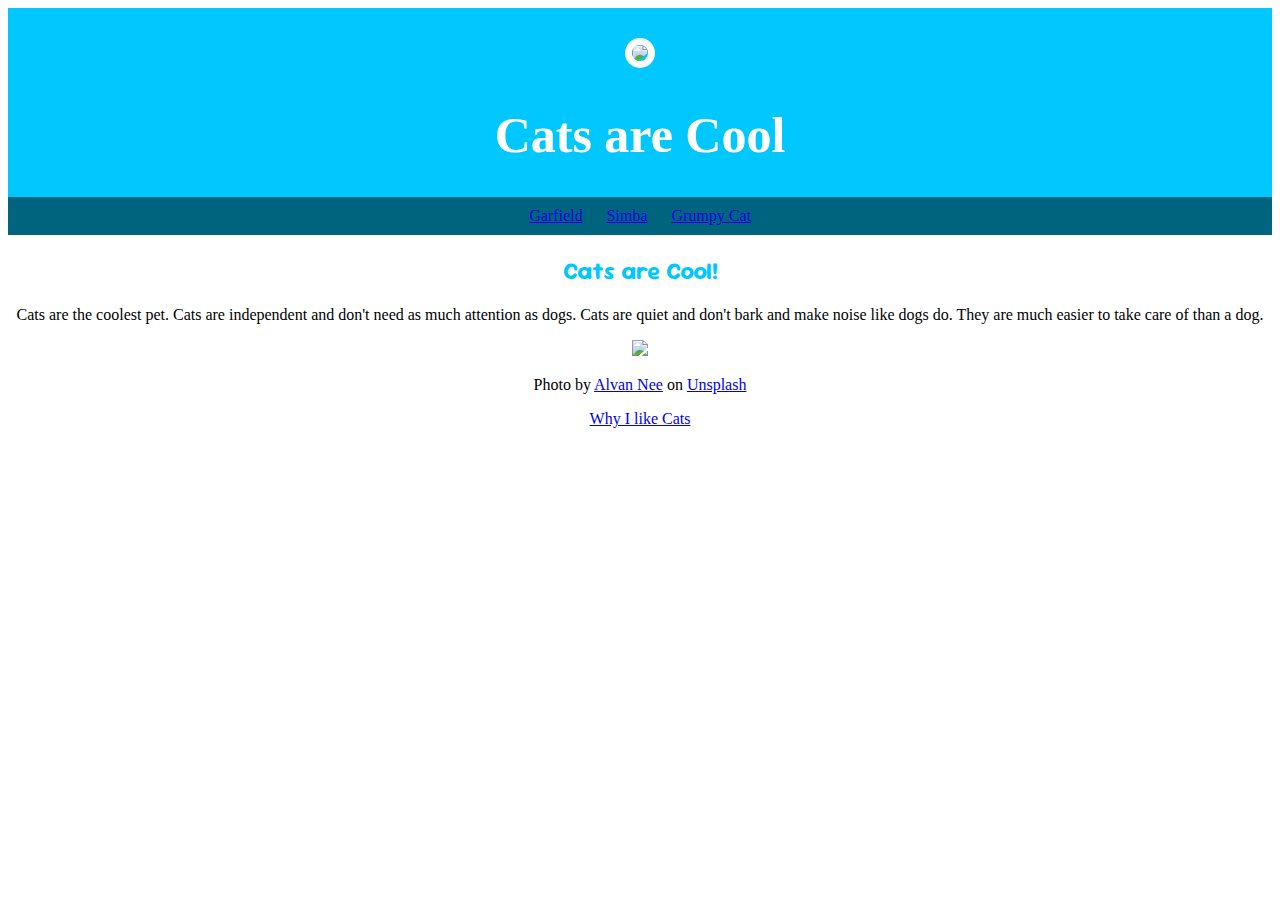
==== index.html @ 4f933602 "Add files via upload" ====
<!DOCTYPE html>
<html>
    <head>
        <link rel="preconnect" href="https://fonts.googleapis.com">
        <link rel="preconnect" href="https://fonts.gstatic.com" crossorigin>
        <link href="https://fonts.googleapis.com/css2?family=Sour+Gummy:ital,wght@0,100..900;1,100..900&family=Tinos:ital,wght@0,400;0,700;1,400;1,700&family=Ubuntu:ital,wght@0,300;0,400;0,500;0,700;1,300;1,400;1,500;1,700&display=swap" rel="stylesheet">
        <link rel="stylesheet" href="styles.css">
        <meta charset="utf-8">
        <title> All about Cats</title>
    </head>
    <body>
        <header>
            <image id="header" src="images/jae-park-7GX5aICb5i4-unsplash.jpg" width = 150> </image>
            <h1> Cats are Cool</h1>
            <ul>
                <li><a href="https://en.wikipedia.org/wiki/Garfield" target="_blank">Garfield</a></li>
                <li> <a href="https://en.wikipedia.org/wiki/Simba" target="_blank"> Simba</a></li>
                <li><a href="https://en.wikipedia.org/wiki/Grumpy_Cat" target="_blank">Grumpy Cat</a></li>
            </ul>
        </header>
        <h2>Cats are Cool!</h2>
        <p>Cats are the coolest pet. Cats are independent and don't need as much attention as dogs. Cats are quiet and don't bark and make noise like dogs do. They are much easier to take care of than a dog.</p>
        <image src="images/alvan-nee.jpg"></image>
        <p> Photo by <a href="https://unsplash.com/@alvannee?utm_content=creditCopyText&utm_medium=referral&utm_source=unsplash" target="_blank">Alvan Nee</a> on <a href="https://unsplash.com/photos/white-and-brown-long-fur-cat-ZCHj_2lJP00?utm_content=creditCopyText&utm_medium=referral&utm_source=unsplash" target="_blank">Unsplash</a></p>
        <footer> <a href="why.html">Why I like Cats</a></footer>
    </body>
</html>
---- styles.css ----
body {
    background-color: white;
    text-align: center;
}

h2 {
    font-family: "Sour Gummy", sans-serif;
    font-optical-sizing: auto;
    font-weight: weight;
    font-style: normal;
    font-variation-settings: "width" 100;
    text-align: center;
    color: rgb(0, 200, 255);
}

ul {

 padding: 10px;
  background: rgba(0, 0, 0, 0.5);
}

li {
    display: inline;
    padding: 0px 10px 0px 10px;
}

header {
text-align: center;
background: rgb(0, 200, 255);
background-size: cover;
padding: 20px 0px 0px 0px;
}

h1 {
    font-size: 50px;
    color: white;
}

#header {
    margin: 10px 0px 0px 0px;
    border: 7px solid white;
      border-radius: 20px;
}
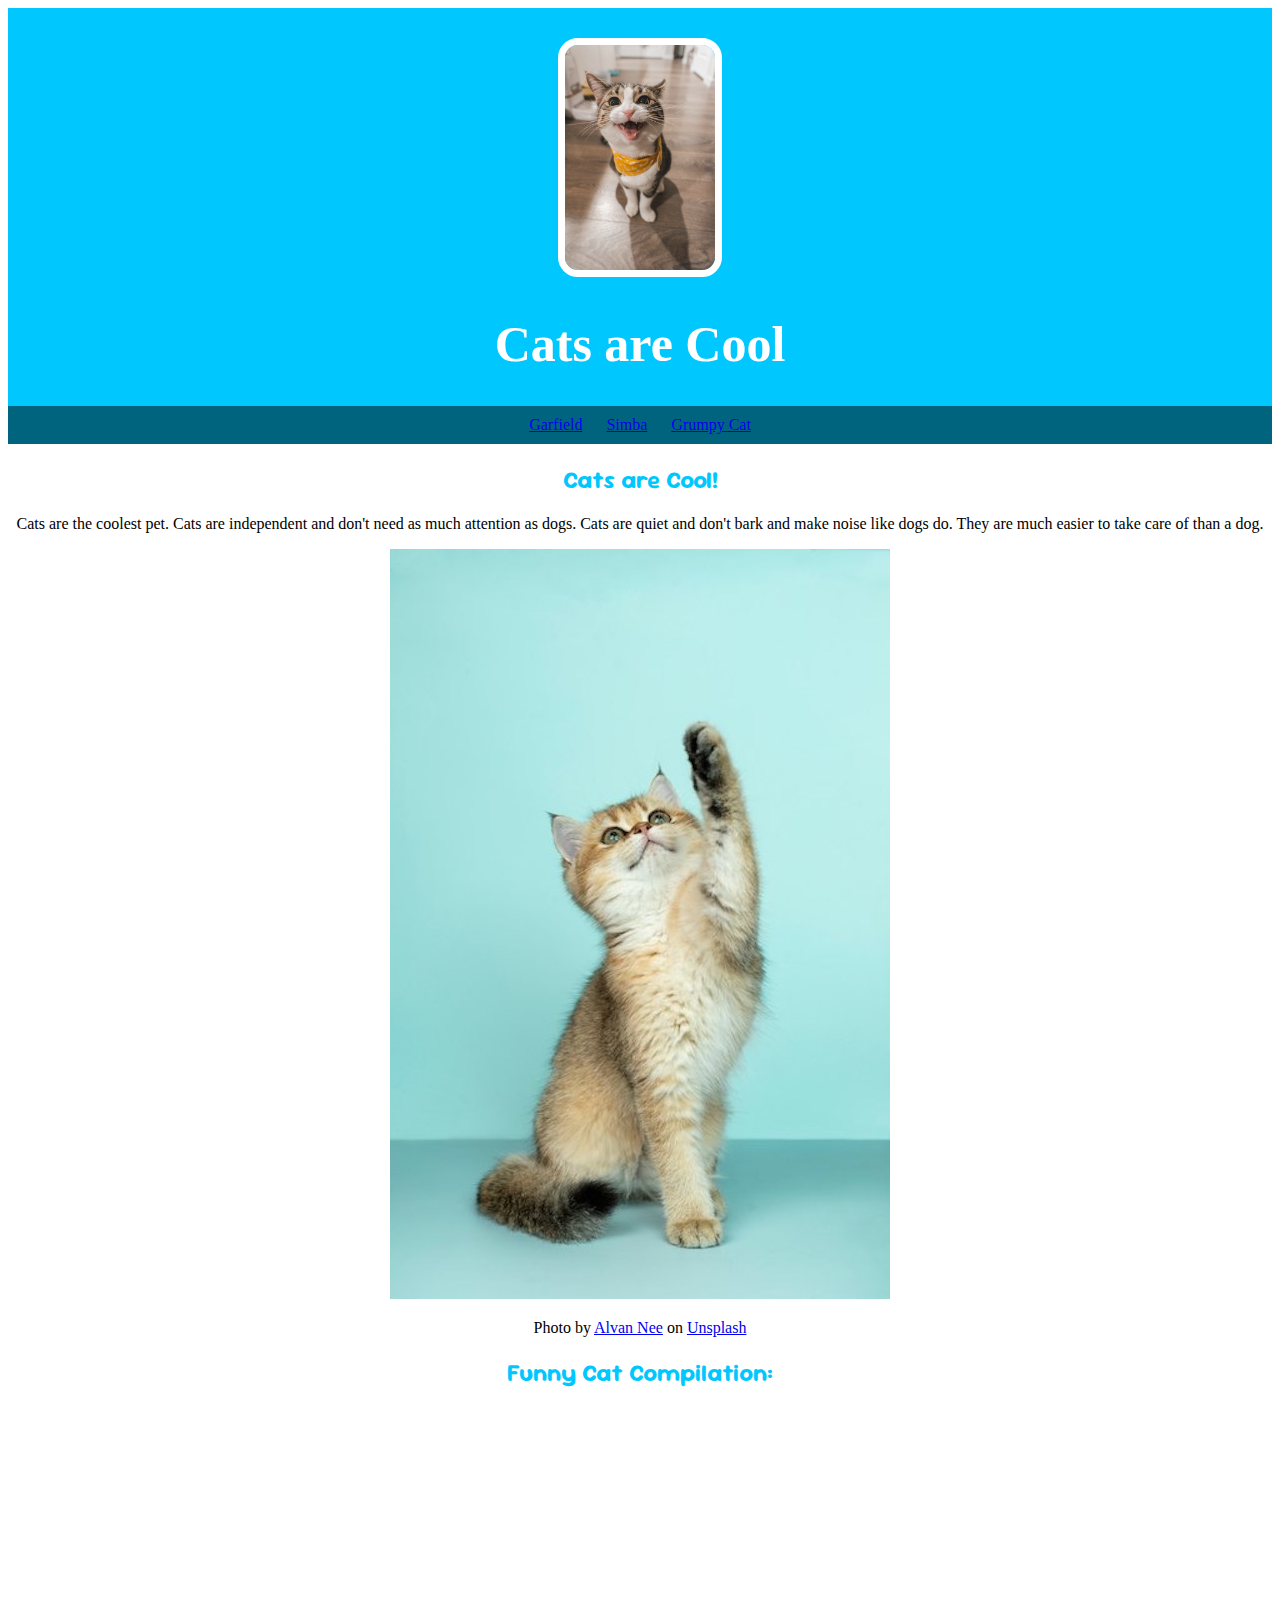
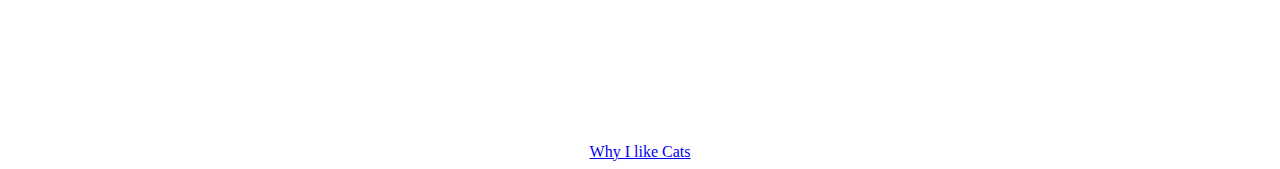
==== commit 39388973: "index.html" ====
--- a/index.html
+++ b/index.html
@@ -18,10 +18,14 @@
                 <li><a href="https://en.wikipedia.org/wiki/Grumpy_Cat" target="_blank">Grumpy Cat</a></li>
             </ul>
         </header>
-        <h2>Cats are Cool!</h2>
-        <p>Cats are the coolest pet. Cats are independent and don't need as much attention as dogs. Cats are quiet and don't bark and make noise like dogs do. They are much easier to take care of than a dog.</p>
-        <image src="images/alvan-nee.jpg"></image>
-        <p> Photo by <a href="https://unsplash.com/@alvannee?utm_content=creditCopyText&utm_medium=referral&utm_source=unsplash" target="_blank">Alvan Nee</a> on <a href="https://unsplash.com/photos/white-and-brown-long-fur-cat-ZCHj_2lJP00?utm_content=creditCopyText&utm_medium=referral&utm_source=unsplash" target="_blank">Unsplash</a></p>
-        <footer> <a href="why.html">Why I like Cats</a></footer>
+        <article>
+            <h2>Cats are Cool!</h2>
+            <p>Cats are the coolest pet. Cats are independent and don't need as much attention as dogs. Cats are quiet and don't bark and make noise like dogs do. They are much easier to take care of than a dog.</p>
+            <image src="images/alvan-nee.jpg"></image>
+            <p> Photo by <a href="https://unsplash.com/@alvannee?utm_content=creditCopyText&utm_medium=referral&utm_source=unsplash" target="_blank">Alvan Nee</a> on <a href="https://unsplash.com/photos/white-and-brown-long-fur-cat-ZCHj_2lJP00?utm_content=creditCopyText&utm_medium=referral&utm_source=unsplash" target="_blank">Unsplash</a></p>
+            <h2>Funny Cat Compilation:</h2>
+            <p><iframe width="560" height="315" src="https://www.youtube.com/embed/cytJLvf-eVs?si=Xvx8woU5KOvXO59i" title="YouTube video player" frameborder="0" allow="accelerometer; autoplay; clipboard-write; encrypted-media; gyroscope; picture-in-picture; web-share" referrerpolicy="strict-origin-when-cross-origin" allowfullscreen></iframe></p>
+            <footer> <a href="why.html">Why I like Cats</a></footer>
+        </article>
     </body>
-</html>+</html>
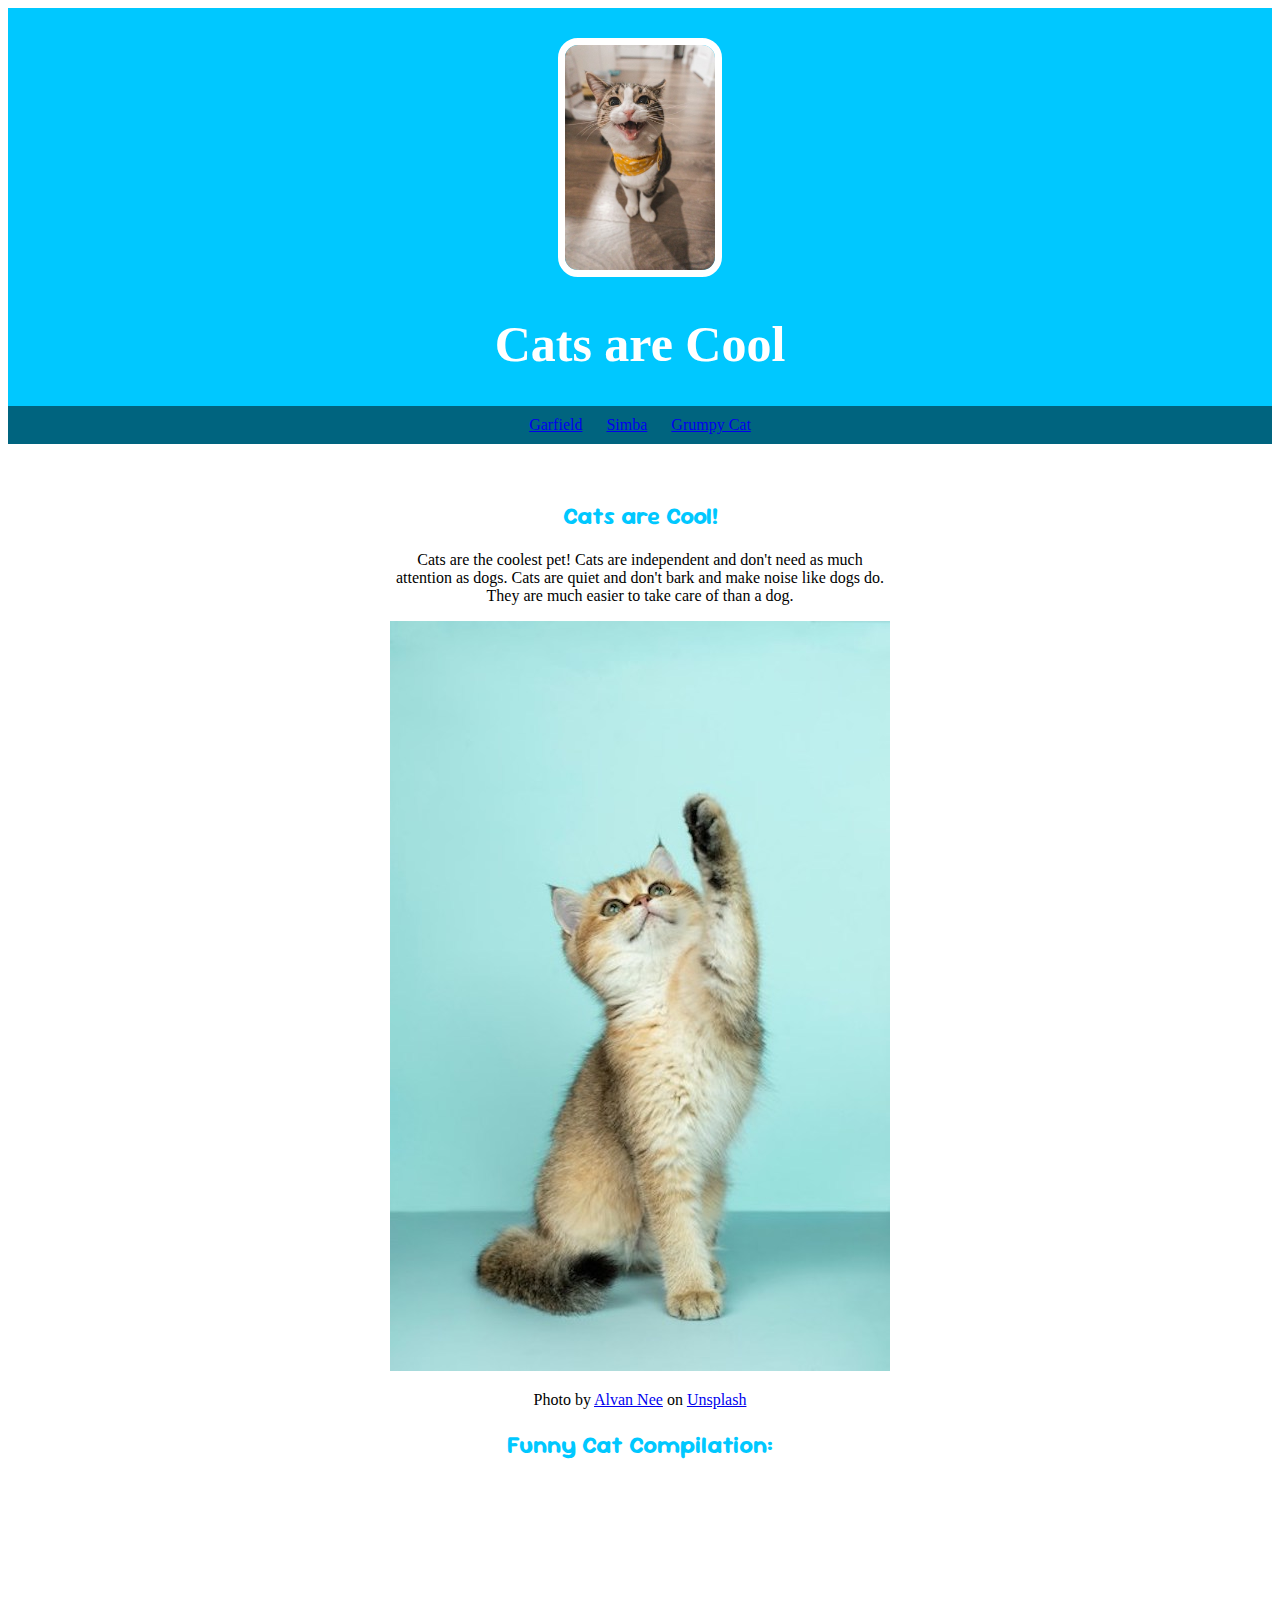
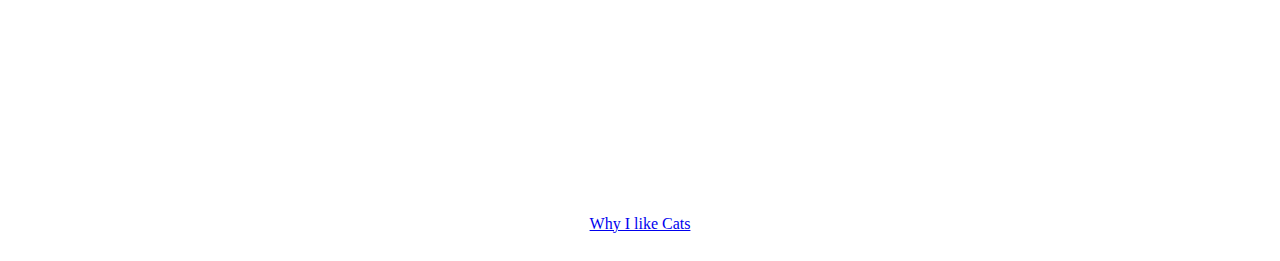
==== commit 00248514: "Update index.html" ====
--- a/index.html
+++ b/index.html
@@ -20,7 +20,7 @@
         </header>
         <article>
             <h2>Cats are Cool!</h2>
-            <p>Cats are the coolest pet. Cats are independent and don't need as much attention as dogs. Cats are quiet and don't bark and make noise like dogs do. They are much easier to take care of than a dog.</p>
+            <p>Cats are the coolest pet! Cats are independent and don't need as much attention as dogs. Cats are quiet and don't bark and make noise like dogs do. They are much easier to take care of than a dog.</p>
             <image src="images/alvan-nee.jpg"></image>
             <p> Photo by <a href="https://unsplash.com/@alvannee?utm_content=creditCopyText&utm_medium=referral&utm_source=unsplash" target="_blank">Alvan Nee</a> on <a href="https://unsplash.com/photos/white-and-brown-long-fur-cat-ZCHj_2lJP00?utm_content=creditCopyText&utm_medium=referral&utm_source=unsplash" target="_blank">Unsplash</a></p>
             <h2>Funny Cat Compilation:</h2>
--- a/styles.css
+++ b/styles.css
@@ -40,4 +40,10 @@
     margin: 10px 0px 0px 0px;
     border: 7px solid white;
       border-radius: 20px;
-}+}
+
+article {
+    max-width: 500px;
+    padding: 20px;
+    margin: 0 auto;
+  }
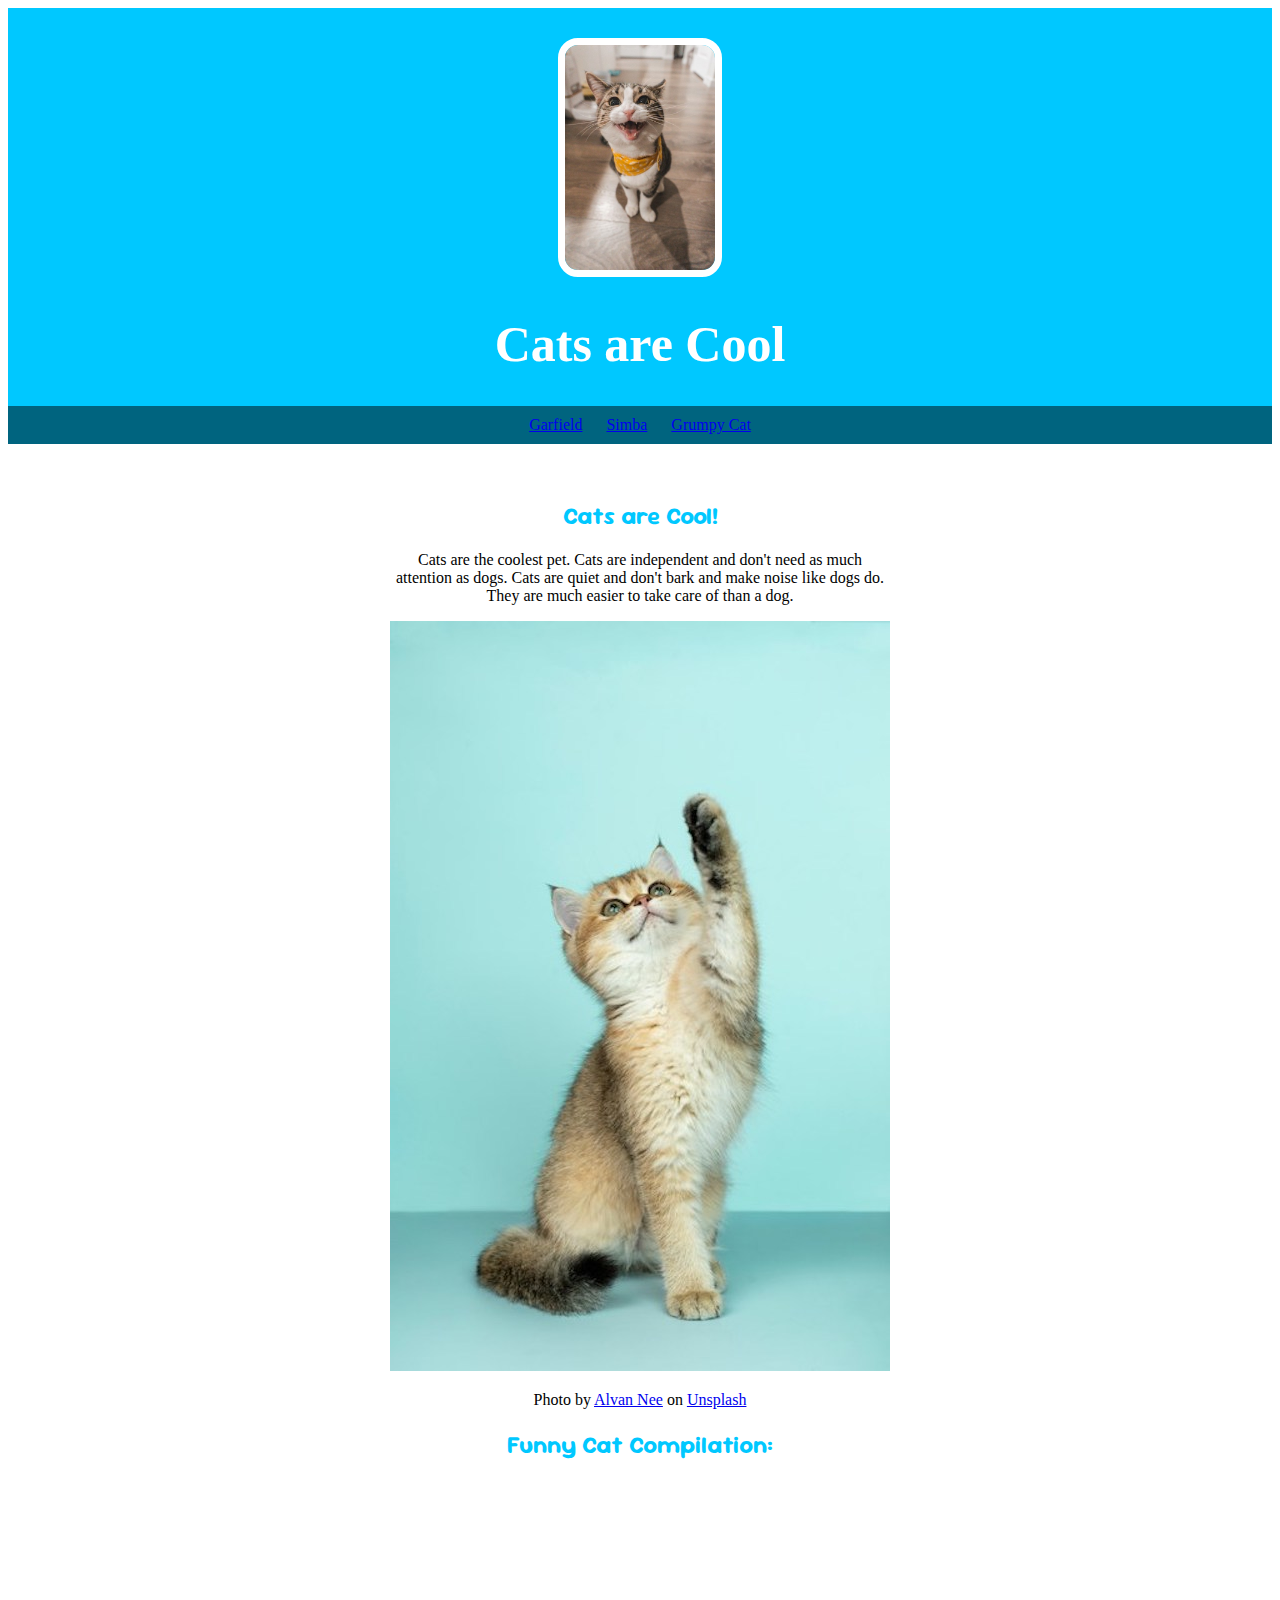
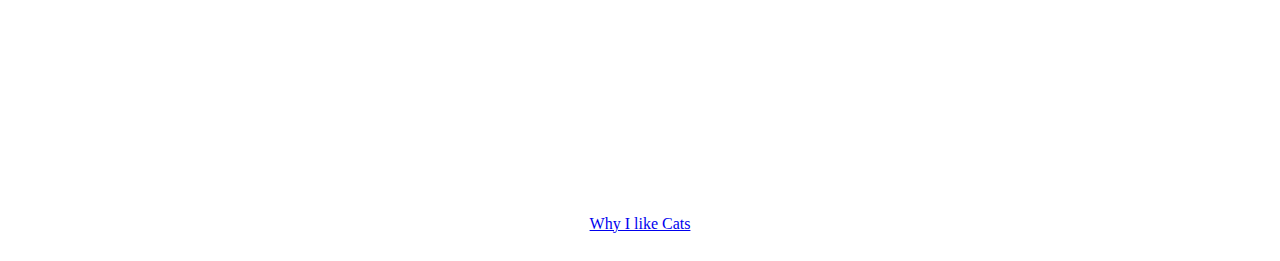
==== commit 2c3427bc: "index.html" ====
--- a/index.html
+++ b/index.html
@@ -20,7 +20,7 @@
         </header>
         <article>
             <h2>Cats are Cool!</h2>
-            <p>Cats are the coolest pet! Cats are independent and don't need as much attention as dogs. Cats are quiet and don't bark and make noise like dogs do. They are much easier to take care of than a dog.</p>
+            <p>Cats are the coolest pet. Cats are independent and don't need as much attention as dogs. Cats are quiet and don't bark and make noise like dogs do. They are much easier to take care of than a dog.</p>
             <image src="images/alvan-nee.jpg"></image>
             <p> Photo by <a href="https://unsplash.com/@alvannee?utm_content=creditCopyText&utm_medium=referral&utm_source=unsplash" target="_blank">Alvan Nee</a> on <a href="https://unsplash.com/photos/white-and-brown-long-fur-cat-ZCHj_2lJP00?utm_content=creditCopyText&utm_medium=referral&utm_source=unsplash" target="_blank">Unsplash</a></p>
             <h2>Funny Cat Compilation:</h2>
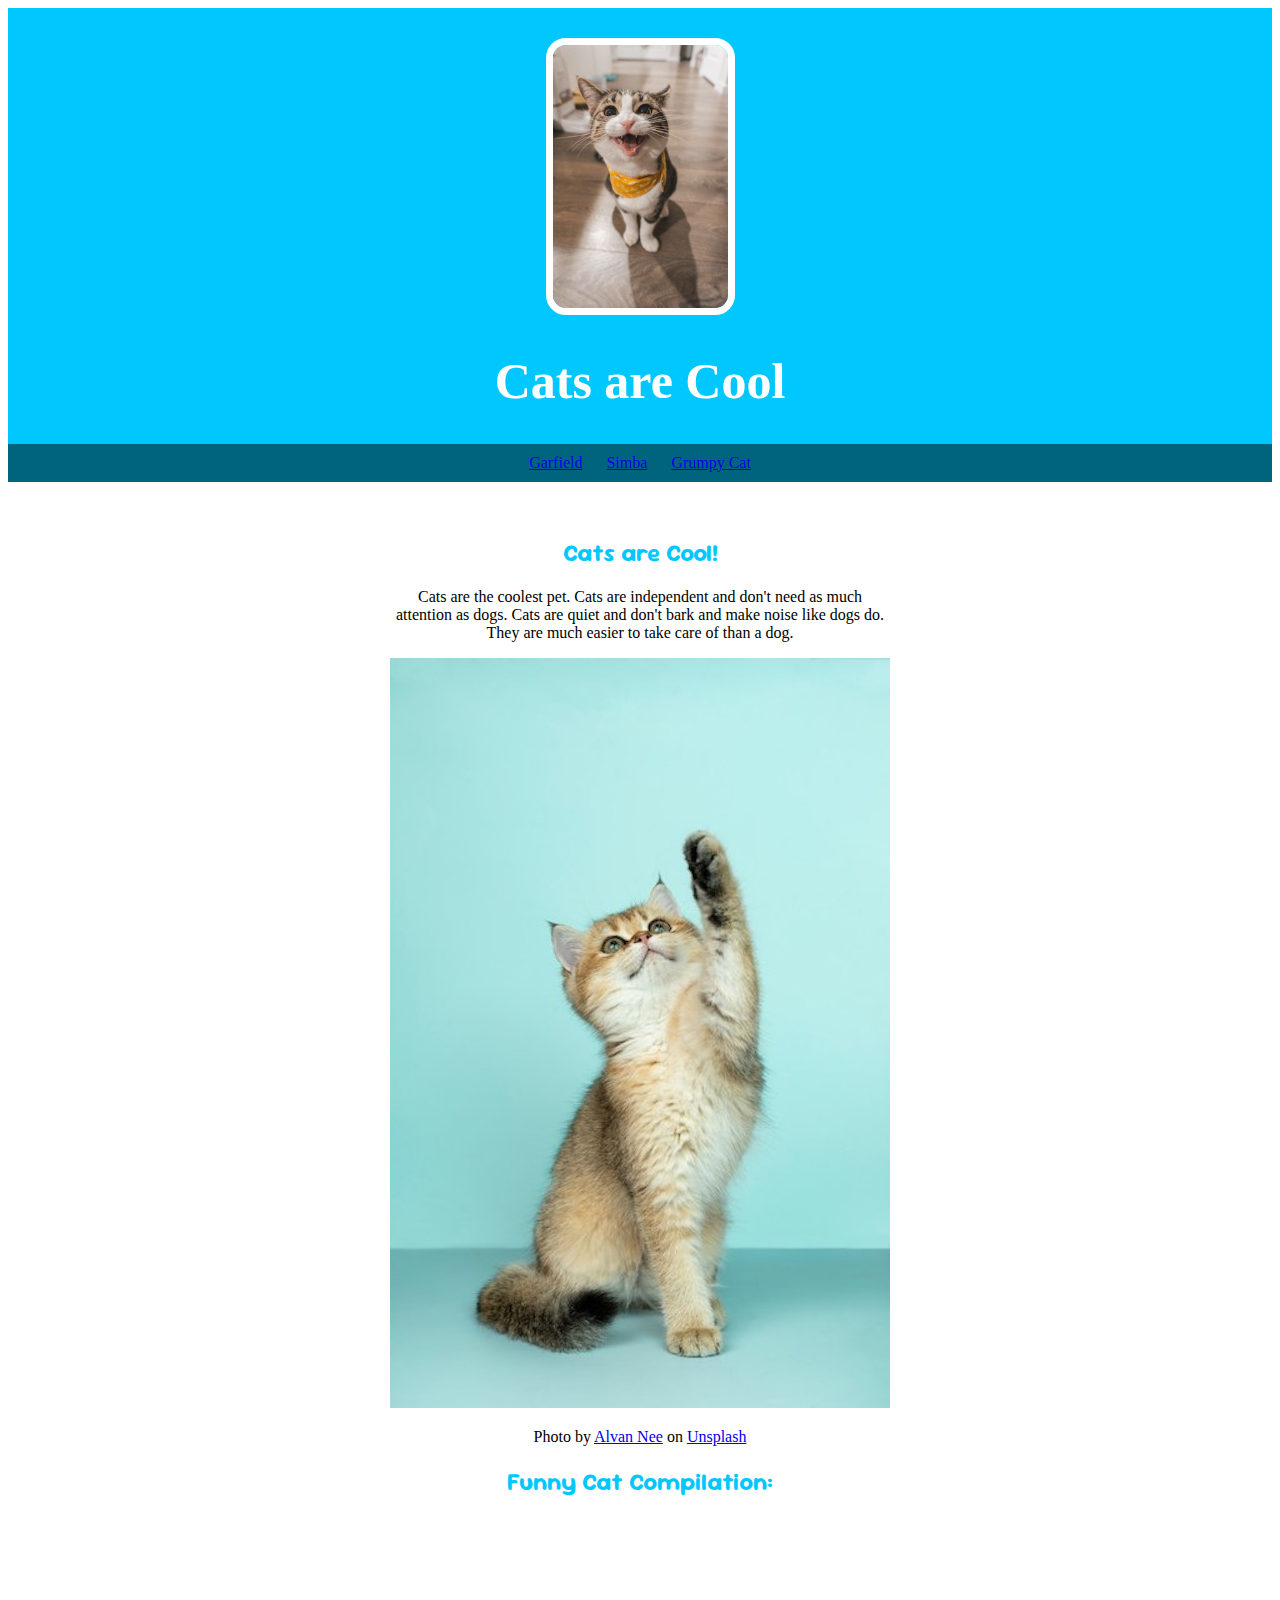
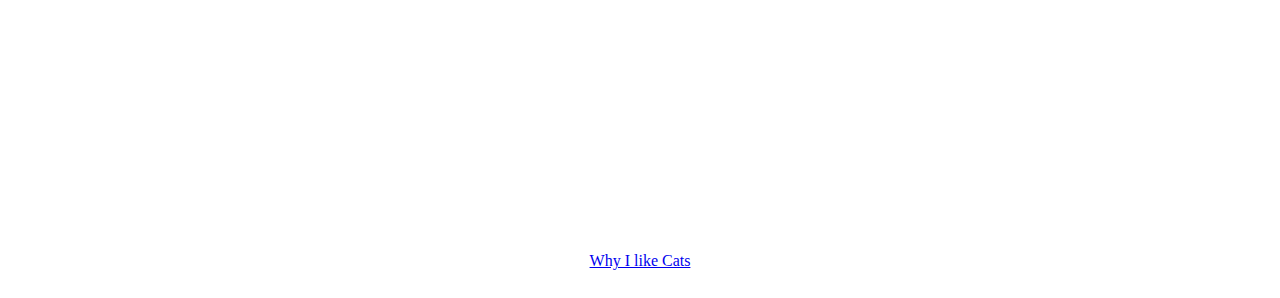
==== commit 6c8a4224: "Add files via upload" ====
--- a/index.html
+++ b/index.html
@@ -10,10 +10,10 @@
     </head>
     <body>
         <header>
-            <image id="header" src="images/jae-park-7GX5aICb5i4-unsplash.jpg" width = 150> </image>
+            <image id="header" src="images/jae-park-7GX5aICb5i4-unsplash.jpg" width = 175> </image>
             <h1> Cats are Cool</h1>
             <ul>
-                <li><a href="https://en.wikipedia.org/wiki/Garfield" target="_blank">Garfield</a></li>
+                <li><a href="garfield.html">Garfield</a></li>
                 <li> <a href="https://en.wikipedia.org/wiki/Simba" target="_blank"> Simba</a></li>
                 <li><a href="https://en.wikipedia.org/wiki/Grumpy_Cat" target="_blank">Grumpy Cat</a></li>
             </ul>
@@ -28,4 +28,4 @@
             <footer> <a href="why.html">Why I like Cats</a></footer>
         </article>
     </body>
-</html>
+</html>